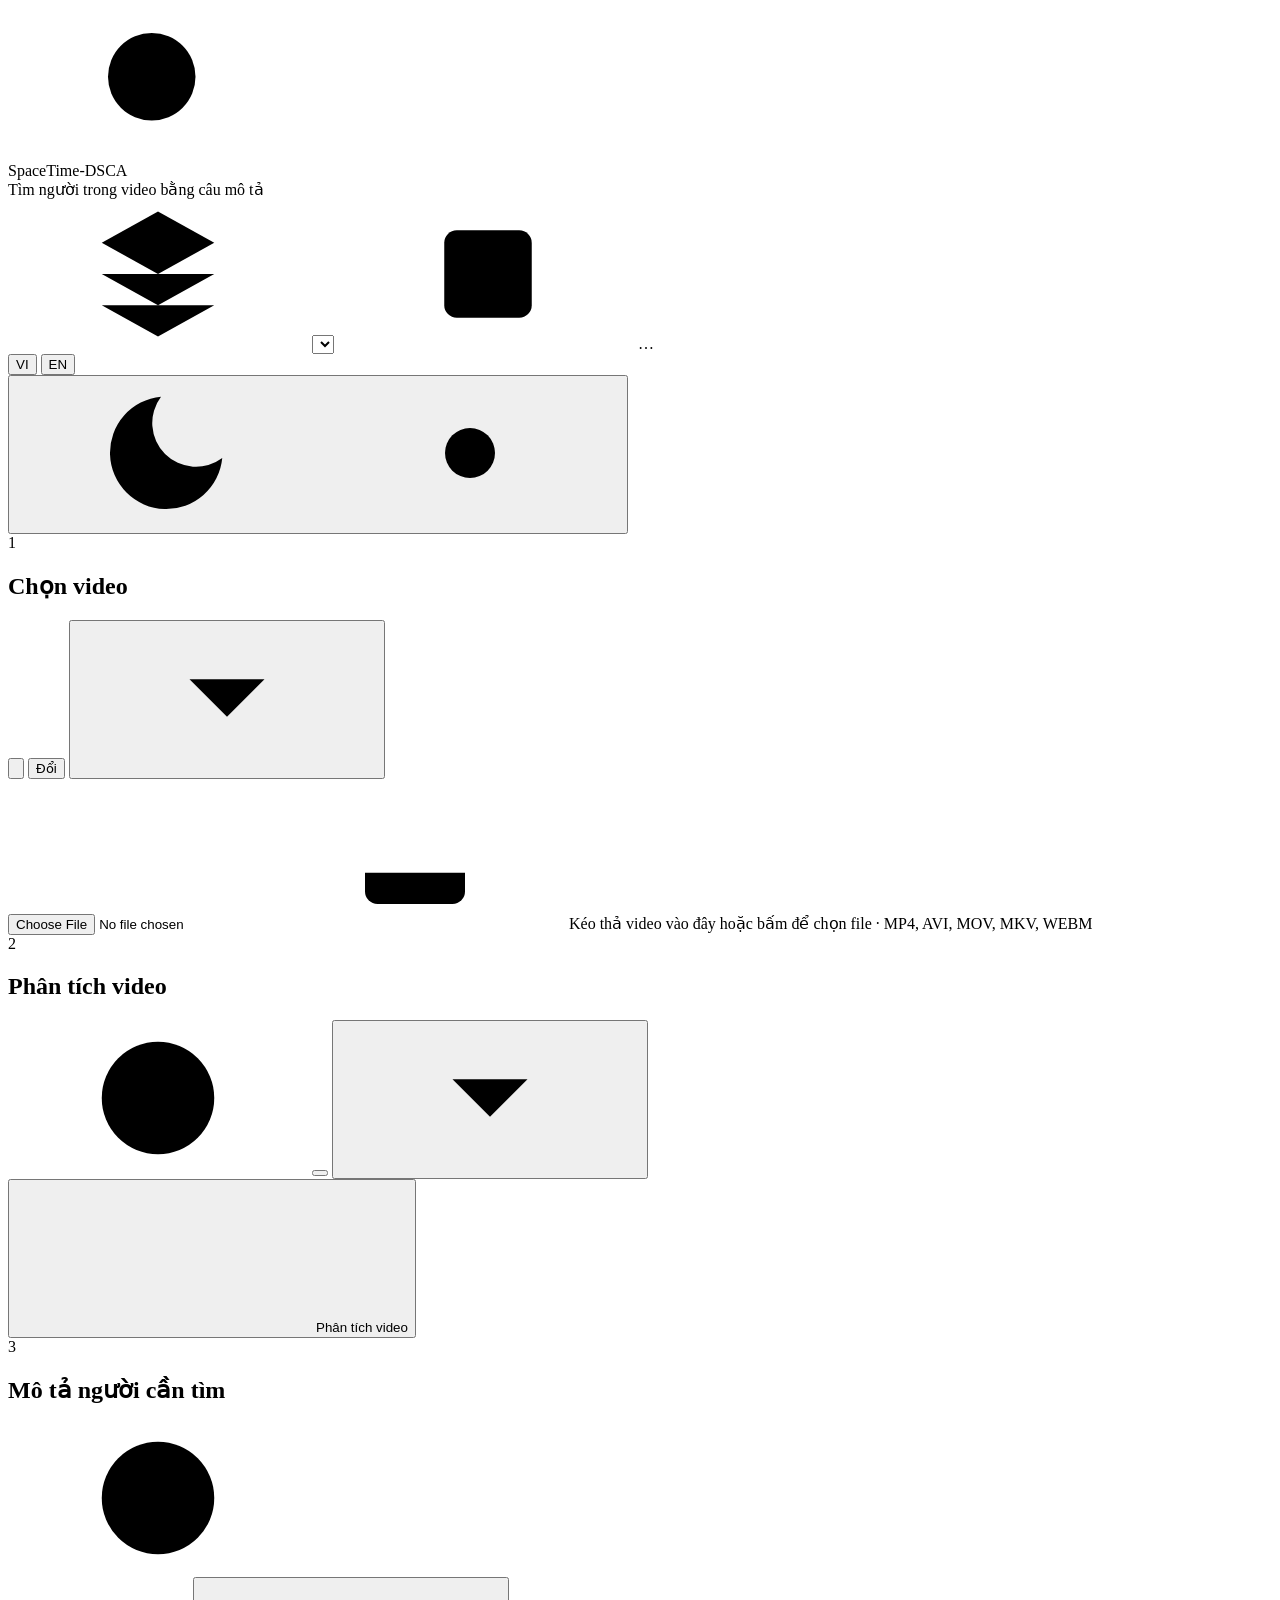
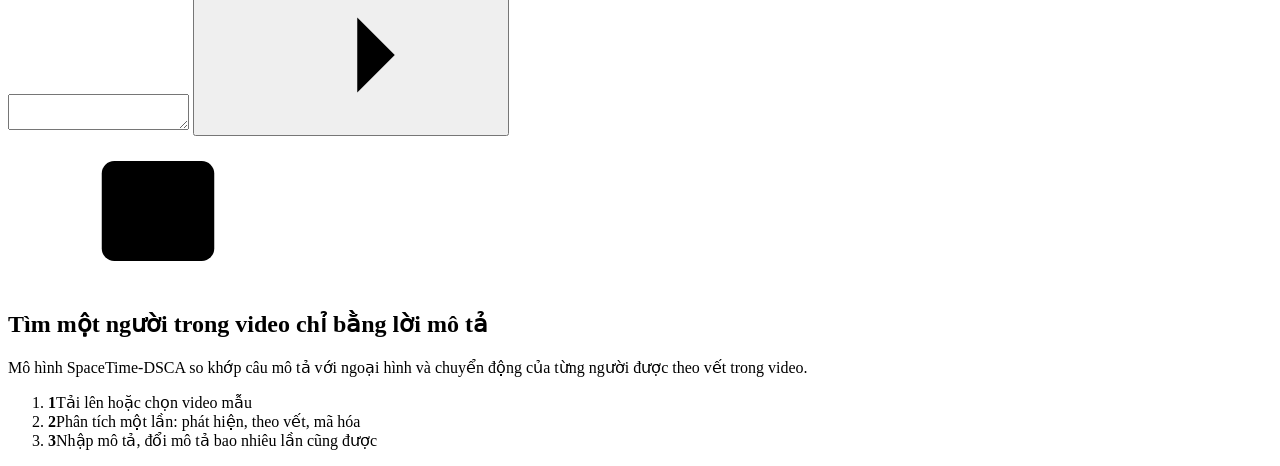
==== webapp/static/index.html @ d1f88dac "update" ====
<!doctype html>
<html lang="vi">
<head>
  <meta charset="utf-8">
  <meta name="viewport" content="width=device-width, initial-scale=1">
  <title>Person Search</title>
  <meta name="description" content="SpaceTime-DSCA: tìm người trong video bằng câu mô tả">
  <link rel="icon" href="data:image/svg+xml,%3Csvg xmlns='http://www.w3.org/2000/svg' viewBox='0 0 32 32'%3E%3Crect width='32' height='32' rx='8' fill='%234f46e5'/%3E%3Ccircle cx='14' cy='14' r='6' fill='none' stroke='white' stroke-width='3'/%3E%3Cpath d='M19 19l6 6' stroke='white' stroke-width='3' stroke-linecap='round'/%3E%3C/svg%3E">
  <link rel="stylesheet" href="/static/css/app.css">
  <script>
    // Apply theme before first paint to avoid a flash
    try {
      const t = localStorage.getItem("ps.theme");
      if (t) document.documentElement.dataset.theme = t;
    } catch (e) {}
  </script>
</head>
<body>
  <svg width="0" height="0" style="position:absolute" aria-hidden="true">
    <symbol id="i-search" viewBox="0 0 24 24"><circle cx="11" cy="11" r="7"/><path d="m20 20-3.5-3.5"/></symbol>
    <symbol id="i-upload" viewBox="0 0 24 24"><path d="M12 15V4m0 0-4 4m4-4 4 4"/><path d="M4 15v3a2 2 0 0 0 2 2h12a2 2 0 0 0 2-2v-3"/></symbol>
    <symbol id="i-play" viewBox="0 0 24 24"><path d="M7 5v14l11-7z" fill="currentColor"/></symbol>
    <symbol id="i-pause" viewBox="0 0 24 24"><path d="M8 5v14M16 5v14"/></symbol>
    <symbol id="i-prev" viewBox="0 0 24 24"><path d="m15 18-6-6 6-6"/></symbol>
    <symbol id="i-next" viewBox="0 0 24 24"><path d="m9 18 6-6-6-6"/></symbol>
    <symbol id="i-sun" viewBox="0 0 24 24"><circle cx="12" cy="12" r="4"/><path d="M12 2v2m0 16v2M4.9 4.9l1.4 1.4m11.4 11.4 1.4 1.4M2 12h2m16 0h2M4.9 19.1l1.4-1.4M17.7 6.3l1.4-1.4"/></symbol>
    <symbol id="i-moon" viewBox="0 0 24 24"><path d="M21 12.8A9 9 0 1 1 11.2 3a7 7 0 0 0 9.8 9.8z"/></symbol>
    <symbol id="i-cpu" viewBox="0 0 24 24"><rect x="5" y="5" width="14" height="14" rx="2"/><rect x="9" y="9" width="6" height="6"/><path d="M9 2v3m6-3v3M9 19v3m6-3v3M2 9h3m-3 6h3m14-6h3m-3 6h3"/></symbol>
    <symbol id="i-model" viewBox="0 0 24 24"><path d="M12 2 3 7l9 5 9-5-9-5z"/><path d="m3 12 9 5 9-5M3 17l9 5 9-5"/></symbol>
    <symbol id="i-download" viewBox="0 0 24 24"><path d="M12 4v11m0 0-4-4m4 4 4-4"/><path d="M4 17v1a2 2 0 0 0 2 2h12a2 2 0 0 0 2-2v-1"/></symbol>
    <symbol id="i-file" viewBox="0 0 24 24"><path d="M14 3H7a2 2 0 0 0-2 2v14a2 2 0 0 0 2 2h10a2 2 0 0 0 2-2V8z"/><path d="M14 3v5h5M9 13h6M9 17h4"/></symbol>
    <symbol id="i-eye" viewBox="0 0 24 24"><path d="M2 12s3.5-7 10-7 10 7 10 7-3.5 7-10 7S2 12 2 12z"/><circle cx="12" cy="12" r="3"/></symbol>
    <symbol id="i-eye-off" viewBox="0 0 24 24"><path d="M3 3l18 18M10.6 5.1A10 10 0 0 1 12 5c6.5 0 10 7 10 7a17 17 0 0 1-3.2 4M6.6 6.6C3.9 8.4 2 12 2 12s3.5 7 10 7c1.6 0 3-.4 4.3-1M9.9 9.9a3 3 0 0 0 4.2 4.2"/></symbol>
    <symbol id="i-x" viewBox="0 0 24 24"><path d="M18 6 6 18M6 6l12 12"/></symbol>
    <symbol id="i-check" viewBox="0 0 24 24"><path d="m5 12 5 5 9-10"/></symbol>
    <symbol id="i-sliders" viewBox="0 0 24 24"><path d="M4 6h10m4 0h2M4 12h4m4 0h8M4 18h12m4 0h0"/><circle cx="16" cy="6" r="2"/><circle cx="10" cy="12" r="2"/><circle cx="18" cy="18" r="2"/></symbol>
    <symbol id="i-film" viewBox="0 0 24 24"><rect x="3" y="4" width="18" height="16" rx="2"/><path d="M7 4v16M17 4v16M3 9h4m10 0h4M3 15h4m10 0h4"/></symbol>
    <symbol id="i-spark" viewBox="0 0 24 24"><path d="M12 3v4m0 10v4M3 12h4m10 0h4M6 6l2.5 2.5m7 7L18 18M6 18l2.5-2.5m7-7L18 6"/></symbol>
    <symbol id="i-user" viewBox="0 0 24 24"><circle cx="12" cy="8" r="4"/><path d="M4 21a8 8 0 0 1 16 0"/></symbol>
    <symbol id="i-info" viewBox="0 0 24 24"><circle cx="12" cy="12" r="9"/><path d="M12 11v6m0-9.5v.5"/></symbol>
    <symbol id="i-reset" viewBox="0 0 24 24"><path d="M3 12a9 9 0 1 0 3-6.7L3 8"/><path d="M3 3v5h5"/></symbol>
    <symbol id="i-chevron" viewBox="0 0 24 24"><path d="m6 9 6 6 6-6"/></symbol>
    <symbol id="i-arrow" viewBox="0 0 24 24"><path d="M5 12h14m-6-6 6 6-6 6"/></symbol>
  </svg>

  <header class="topbar">
    <div class="brand">
      <div class="brand-mark"><svg><use href="#i-search"/></svg></div>
      <div>
        <div class="brand-title">SpaceTime-DSCA</div>
        <div class="brand-sub" data-i18n="brand_sub">Tìm người trong video bằng câu mô tả</div>
      </div>
    </div>
    <div class="topbar-right">
      <label class="chip chip-select" data-i18n-title="ckpt_title" title="">
        <svg><use href="#i-model"/></svg>
        <select id="ckpt-select" aria-label="Checkpoint"></select>
        <span id="ckpt-metrics" class="chip-muted"></span>
      </label>
      <span class="chip hide-sm" id="sys-chip"><svg><use href="#i-cpu"/></svg><span id="sys-text">…</span></span>
      <div class="seg seg-sm" role="group" aria-label="Language">
        <button type="button" data-lang="vi">VI</button>
        <button type="button" data-lang="en">EN</button>
      </div>
      <button type="button" class="icon-btn" id="theme-btn" data-i18n-title="theme_toggle" title="">
        <svg class="if-light"><use href="#i-moon"/></svg>
        <svg class="if-dark"><use href="#i-sun"/></svg>
      </button>
    </div>
  </header>

  <main class="layout">
    <!-- ============ SIDEBAR: 3 steps ============ -->
    <aside class="sidebar">
      <!-- Step 1: video -->
      <section class="card step" id="step-video" data-state="active" data-collapsed="false">
        <header class="step-head">
          <span class="step-num">1</span>
          <h2 data-i18n="s1_title">Chọn video</h2>
          <button type="button" class="step-summary" id="video-summary" data-expand="step-video">
            <img id="vs-thumb" alt="">
            <span class="sum-text"><span class="sum-main" id="vs-name"></span><span class="sum-sub" id="vs-sub"></span></span>
          </button>
          <button type="button" class="btn btn-ghost btn-xs" id="vs-change" data-expand="step-video" data-i18n="change">Đổi</button>
          <button type="button" class="step-toggle" data-toggle="step-video" aria-expanded="true" data-i18n-title="collapse" title=""><svg><use href="#i-chevron"/></svg></button>
        </header>

        <div class="step-body">
          <label class="dropzone" id="dropzone">
            <input type="file" id="file-input" accept="video/*,.mkv,.avi">
            <svg class="dz-icon"><use href="#i-upload"/></svg>
            <span class="dz-title" data-i18n="dz_title">Kéo thả video vào đây</span>
            <span class="dz-sub" data-i18n="dz_sub">hoặc bấm để chọn file · MP4, AVI, MOV, MKV, WEBM</span>
            <span class="dz-progress" hidden><span class="bar"><i></i></span><span class="dz-pct"></span></span>
          </label>

          <div class="samples-wrap" id="samples-wrap" hidden>
            <span class="label" data-i18n="samples">Video mẫu</span>
            <div class="samples" id="samples"></div>
          </div>
        </div>
      </section>

      <!-- Step 2: analyse -->
      <section class="card step" id="step-analyze" data-state="locked" data-collapsed="false">
        <header class="step-head">
          <span class="step-num">2</span>
          <h2 data-i18n="s2_title">Phân tích video</h2>
          <span class="info" data-i18n-title="s2_hint" title=""><svg><use href="#i-info"/></svg></span>
          <button type="button" class="step-summary" id="analyze-summary" data-expand="step-analyze">
            <span class="sum-text"><span class="sum-main" id="as-main"></span><span class="sum-sub" id="as-sub"></span></span>
          </button>
          <button type="button" class="step-toggle" data-toggle="step-analyze" aria-expanded="true" data-i18n-title="collapse" title=""><svg><use href="#i-chevron"/></svg></button>
        </header>

        <div class="step-body">
          <p class="note" id="frames-note" hidden></p>

          <button type="button" class="btn btn-primary btn-block btn-md" id="analyze-btn">
            <svg><use href="#i-spark"/></svg><span data-i18n="analyze">Phân tích video</span>
          </button>
        </div>

        <div class="progress-box" id="analyze-progress" hidden>
          <ol class="stages" id="stages">
            <li data-stage="prepare"><i></i><span data-i18n="st_prepare">Chuẩn bị video</span></li>
            <li data-stage="detect"><i></i><span data-i18n="st_detect">Phát hiện &amp; theo vết</span></li>
            <li data-stage="crops"><i></i><span data-i18n="st_crops">Trích xuất ảnh người</span></li>
            <li data-stage="encode"><i></i><span data-i18n="st_encode">Mã hóa SpaceTimeViT</span></li>
            <li data-stage="stitch"><i></i><span data-i18n="st_stitch">Nối lại người bị mất dấu (re-ID)</span></li>
          </ol>
          <div class="bar bar-lg"><i id="analyze-bar"></i></div>
          <div class="progress-meta">
            <span id="analyze-pct">0%</span>
            <span id="analyze-eta"></span>
            <button type="button" class="link-btn" id="analyze-cancel" data-i18n="cancel">Hủy</button>
          </div>
        </div>
      </section>

      <!-- Step 3: describe -->
      <section class="card step" id="step-search" data-state="locked">
        <header class="step-head">
          <span class="step-num">3</span>
          <h2 data-i18n="s3_title">Mô tả người cần tìm</h2>
          <span class="info" data-i18n-title="en_note" title=""><svg><use href="#i-info"/></svg></span>
        </header>
        <form id="search-form" class="search-form" autocomplete="off">
          <div class="prompt-box">
            <textarea id="prompt" rows="2" maxlength="500" data-i18n-placeholder="prompt_ph" placeholder=""></textarea>
            <button type="submit" class="search-fab" id="search-btn" data-i18n-title="search_title" title="">
              <svg><use href="#i-arrow"/></svg>
            </button>
          </div>
        </form>

        <div class="dsca" id="dsca" hidden>
          <div class="dsca-head">
            <span class="label" data-i18n="dsca_title">Phân tích truy vấn DSCA</span>
            <span class="info" data-i18n-title="dsca_info" title=""><svg><use href="#i-info"/></svg></span>
          </div>
          <div class="dsca-row app"><span class="dsca-tag">Q<sub>app</sub></span><span class="dsca-text" id="q-app"></span></div>
          <div class="dsca-row mot"><span class="dsca-tag">Q<sub>mot</sub></span><span class="dsca-text" id="q-mot"></span></div>
          <div class="dsca-row attrs" id="attr-row" hidden><span class="dsca-tag" data-i18n-title="attr_info" title="">Attr</span><span class="dsca-text attr-chips" id="q-attrs"></span></div>
        </div>
      </section>
    </aside>

    <!-- ============ STAGE ============ -->
    <section class="stage">
      <div class="empty card" id="empty-state">
        <div class="empty-art">
          <svg><use href="#i-film"/></svg>
        </div>
        <h1 data-i18n="empty_title">Tìm một người trong video chỉ bằng lời mô tả</h1>
        <p data-i18n="empty_sub">Mô hình SpaceTime-DSCA so khớp câu mô tả với ngoại hình và chuyển động của từng người được theo vết trong video.</p>
        <ol class="how">
          <li><b>1</b><span data-i18n="how_1">Tải lên hoặc chọn video mẫu</span></li>
          <li><b>2</b><span data-i18n="how_2">Phân tích một lần: phát hiện, theo vết, mã hóa</span></li>
          <li><b>3</b><span data-i18n="how_3">Nhập mô tả, đổi mô tả bao nhiêu lần cũng được</span></li>
        </ol>
      </div>

      <div class="card player-card" id="player-card" hidden>
        <div class="player" id="player">
          <video id="video" playsinline muted preload="auto"></video>
          <canvas id="overlay"></canvas>
          <div class="player-busy" id="player-busy" hidden>
            <div class="spinner"></div>
            <span id="player-busy-text"></span>
            <div class="bar"><i id="player-busy-bar"></i></div>
          </div>
          <div class="out-of-range" id="out-of-range" hidden data-i18n="out_of_range">Ngoài vùng đã phân tích</div>
          <div class="tooltip" id="tooltip" hidden></div>
        </div>
        <div class="controls">
          <button type="button" class="icon-btn" id="play-btn" data-i18n-title="play" title="">
            <svg class="i-play"><use href="#i-play"/></svg><svg class="i-pause"><use href="#i-pause"/></svg>
          </button>
          <button type="button" class="icon-btn" id="prev-frame" data-i18n-title="prev_frame" title=""><svg><use href="#i-prev"/></svg></button>
          <button type="button" class="icon-btn" id="next-frame" data-i18n-title="next_frame" title=""><svg><use href="#i-next"/></svg></button>
          <span class="time mono" id="time-text">00:00.0 / 00:00.0</span>
          <span class="frame mono" id="frame-text"></span>
          <span class="spacer"></span>
          <select id="speed" class="select-sm" aria-label="Speed">
            <option value="0.25">0.25×</option>
            <option value="0.5">0.5×</option>
            <option value="1" selected>1×</option>
            <option value="2">2×</option>
          </select>
        </div>

        <div class="timeline" id="timeline">
          <div class="tl-head">
            <span class="label" data-i18n="timeline">Dòng thời gian xuất hiện</span>
            <span class="tl-legend"><i class="hatch"></i><span data-i18n="not_analyzed">chưa phân tích</span></span>
          </div>
          <div class="tl-body" id="tl-body">
            <div class="tl-ruler" id="tl-ruler"></div>
            <div class="tl-lanes" id="tl-lanes"></div>
            <div class="tl-playhead" id="tl-playhead"></div>
          </div>
        </div>
      </div>

      <div class="card results" id="results" hidden>
        <div class="summary" id="summary"></div>
        <div class="results-head">
          <h2><span data-i18n="candidates">Ứng viên</span> <span class="count" id="cand-count"></span></h2>
          <div class="actions">
            <button type="button" class="btn btn-ghost" id="render-btn">
              <svg><use href="#i-download"/></svg><span data-i18n="dl_mp4">Tải MP4 đã đánh dấu</span>
              <span class="btn-progress" hidden><i></i></span>
            </button>
            <button type="button" class="btn btn-ghost" id="report-btn">
              <svg><use href="#i-file"/></svg><span data-i18n="dl_report">Xuất báo cáo</span>
            </button>
          </div>
        </div>
        <div class="rank-toolbar" id="rank-toolbar">
          <div class="wpop-anchor">
            <button type="button" class="btn btn-ghost btn-sm" id="weights-btn" aria-expanded="false" aria-controls="weights-pop">
              <svg><use href="#i-sliders"/></svg>
              <span data-i18n="weights">Trọng số</span>
              <span class="wbar" aria-hidden="true"><i data-wb="joint"></i><i data-wb="app"></i><i data-wb="mot"></i></span>
              <span class="mono wtext" id="wtext"></span>
              <svg class="chev"><use href="#i-chevron"/></svg>
            </button>
            <div class="weights-pop" id="weights-pop" role="dialog" hidden>
              <div class="pop-head">
                <b data-i18n="tune_title">Tinh chỉnh xếp hạng</b>
                <span class="tune-live" data-i18n="live">trực tiếp</span>
                <span class="info" data-i18n-title="tune_hint" title=""><svg><use href="#i-info"/></svg></span>
                <button type="button" class="pop-close" id="weights-close" aria-label="close"><svg><use href="#i-x"/></svg></button>
              </div>
              <div class="weights">
                <label class="weight" style="--w: var(--c-joint)">
                  <span><b>joint</b> <small data-i18n="w_joint">T_full ↔ V_video</small></span>
                  <input type="range" min="0" max="1" step="0.05" data-w="joint">
                  <output data-wv="joint"></output>
                </label>
                <label class="weight" style="--w: var(--c-app)">
                  <span><b>app</b> <small data-i18n="w_app">ngoại hình</small></span>
                  <input type="range" min="0" max="1" step="0.05" data-w="app">
                  <output data-wv="app"></output>
                </label>
                <label class="weight" style="--w: var(--c-mot)">
                  <span><b>mot</b> <small data-i18n="w_mot">chuyển động</small></span>
                  <input type="range" min="0" max="1" step="0.05" data-w="mot">
                  <output data-wv="mot"></output>
                </label>
              </div>
              <button type="button" class="btn btn-ghost btn-sm" id="weights-reset">
                <svg><use href="#i-reset"/></svg><span data-i18n="reset_w">Mặc định</span>
              </button>
            </div>
          </div>
          <div class="tb-group">
            <span class="label">Top-K</span>
            <div class="seg seg-sm" id="topk-seg">
              <button type="button" data-k="1">1</button>
              <button type="button" data-k="3">3</button>
              <button type="button" data-k="5">5</button>
              <button type="button" data-k="10">10</button>
            </div>
          </div>
          <label class="switch">
            <input type="checkbox" id="show-all">
            <span class="track"></span>
            <span data-i18n="show_all">Hiện cả người ngoài top-K</span>
          </label>
          <label class="switch" data-i18n-title="attr_filter_info" title="">
            <input type="checkbox" id="attr-filter">
            <span class="track"></span>
            <span data-i18n="attr_filter">Chỉ người khớp thuộc tính</span>
          </label>
        </div>
        <div class="cands" id="cands"></div>
        <p class="note" data-i18n="score_note">Điểm = độ tương đồng cosine văn bản–video. Xác suất khớp = softmax(điểm / 0.07) trên các người trong video này.</p>
      </div>

      <div class="card no-person" id="no-person" hidden>
        <svg><use href="#i-user"/></svg>
        <h2 data-i18n="no_person">Không phát hiện người nào</h2>
        <p data-i18n="no_person_sub">Thử giảm ngưỡng phát hiện, tăng số frame hoặc chọn video khác.</p>
      </div>
    </section>
  </main>

  <div class="toasts" id="toasts" aria-live="polite"></div>

  <script type="module" src="/static/js/app.js"></script>
</body>
</html>
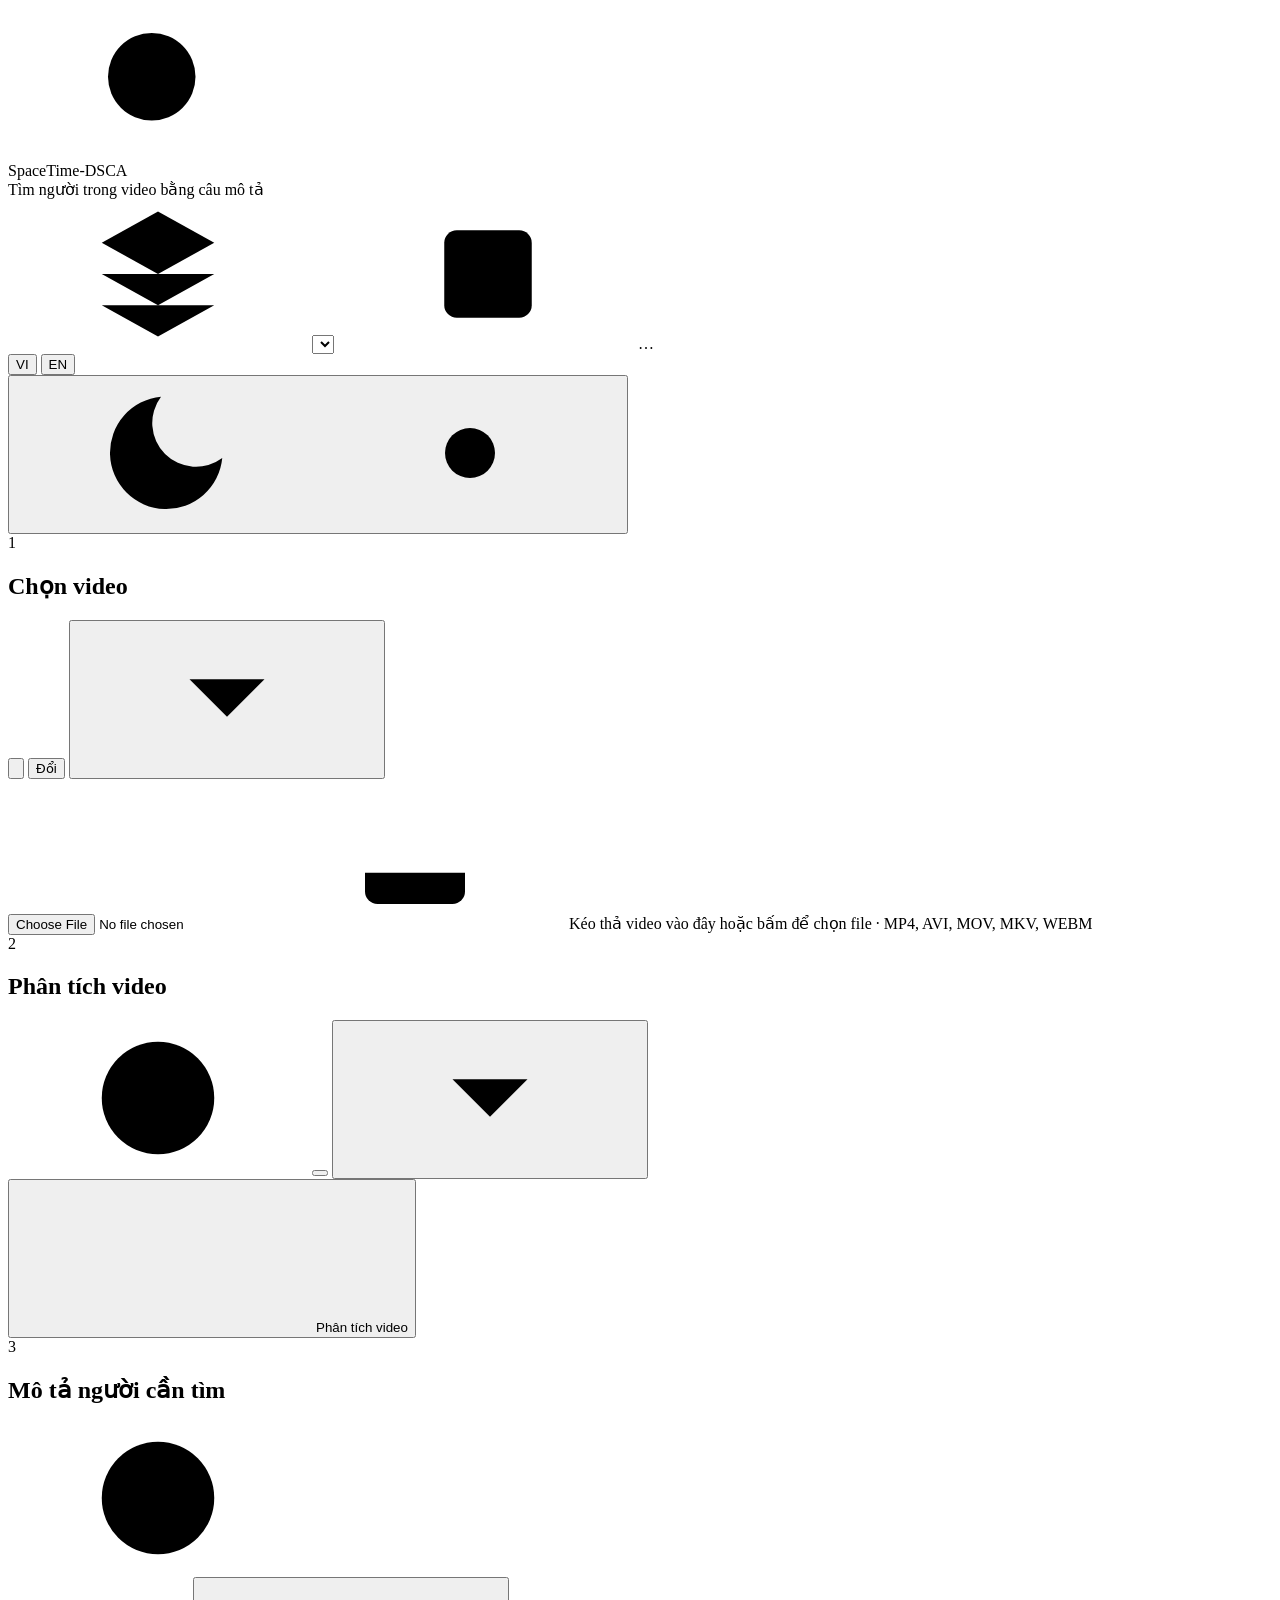
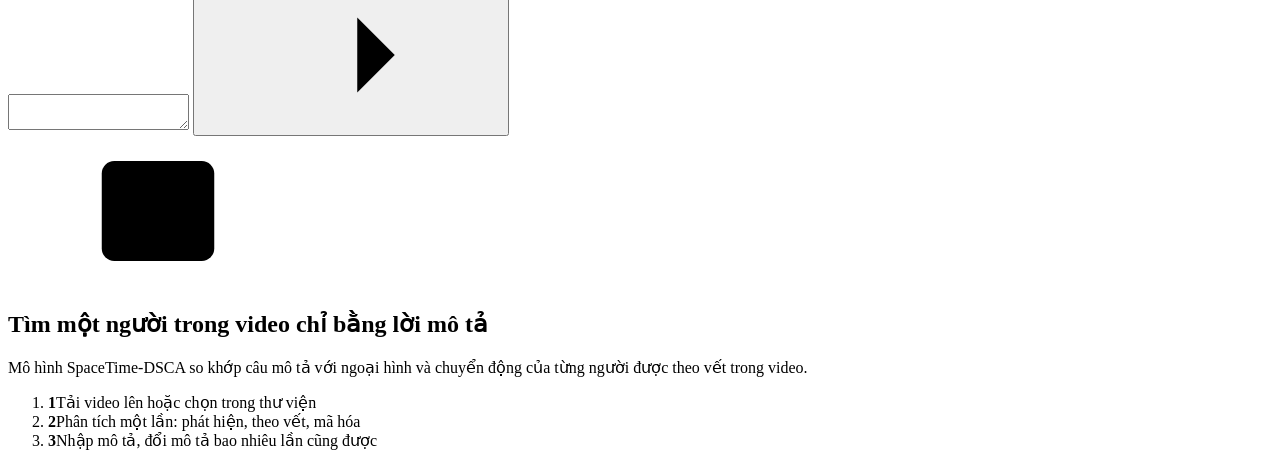
==== commit 17d5642b: "Add Supabase gallery, /admin monitoring page and a one-screen layout Gallery (webapp/store.py, webap" ====
--- a/webapp/static/index.html
+++ b/webapp/static/index.html
@@ -94,10 +94,25 @@
             <span class="dz-progress" hidden><span class="bar"><i></i></span><span class="dz-pct"></span></span>
           </label>
 
-          <div class="samples-wrap" id="samples-wrap" hidden>
-            <span class="label" data-i18n="samples">Video mẫu</span>
-            <div class="samples" id="samples"></div>
-          </div>
+          <label class="switch" id="save-gallery-row" data-i18n-title="save_gallery_info" title="" hidden>
+            <input type="checkbox" id="save-gallery" checked>
+            <span class="track"></span>
+            <span data-i18n="save_gallery">Lưu vào thư viện chung</span>
+          </label>
+
+          <div class="gbox" id="gallery-wrap" data-open="true" hidden>
+            <button type="button" class="gbox-head" id="gallery-toggle" aria-expanded="true" aria-controls="gallery-body">
+              <svg class="gbox-icon"><use href="#i-film"/></svg>
+              <span data-i18n="gallery">Thư viện video</span>
+              <span class="gbox-count" id="gallery-count"></span>
+              <svg class="gbox-chev"><use href="#i-chevron"/></svg>
+            </button>
+            <div class="gbox-body" id="gallery-body">
+              <input type="search" class="gbox-filter" id="gallery-filter" data-i18n-placeholder="gallery_filter" placeholder="" hidden>
+              <div class="gbox-list" id="gallery"></div>
+            </div>
+          </div>
+
         </div>
       </section>
 
@@ -119,6 +134,10 @@
           <button type="button" class="btn btn-primary btn-block btn-md" id="analyze-btn">
             <svg><use href="#i-spark"/></svg><span data-i18n="analyze">Phân tích video</span>
           </button>
+          <p class="note" id="gallery-note" hidden></p>
+          <button type="button" class="btn btn-ghost btn-block btn-md" id="reanalyse-btn" data-i18n-title="reanalyse_info" title="" hidden>
+            <svg><use href="#i-spark"/></svg><span data-i18n="reanalyse">Phân tích lại</span>
+          </button>
         </div>
 
         <div class="progress-box" id="analyze-progress" hidden>
@@ -126,8 +145,8 @@
             <li data-stage="prepare"><i></i><span data-i18n="st_prepare">Chuẩn bị video</span></li>
             <li data-stage="detect"><i></i><span data-i18n="st_detect">Phát hiện &amp; theo vết</span></li>
             <li data-stage="crops"><i></i><span data-i18n="st_crops">Trích xuất ảnh người</span></li>
+            <li data-stage="stitch"><i></i><span data-i18n="st_stitch">Nối lại người bị mất dấu (re-ID)</span></li>
             <li data-stage="encode"><i></i><span data-i18n="st_encode">Mã hóa SpaceTimeViT</span></li>
-            <li data-stage="stitch"><i></i><span data-i18n="st_stitch">Nối lại người bị mất dấu (re-ID)</span></li>
           </ol>
           <div class="bar bar-lg"><i id="analyze-bar"></i></div>
           <div class="progress-meta">
@@ -159,6 +178,7 @@
             <span class="label" data-i18n="dsca_title">Phân tích truy vấn DSCA</span>
             <span class="info" data-i18n-title="dsca_info" title=""><svg><use href="#i-info"/></svg></span>
           </div>
+          <div class="dsca-row en" id="en-row" hidden><span class="dsca-tag" data-i18n-title="en_info" title="">EN</span><span class="dsca-text" id="q-en"></span></div>
           <div class="dsca-row app"><span class="dsca-tag">Q<sub>app</sub></span><span class="dsca-text" id="q-app"></span></div>
           <div class="dsca-row mot"><span class="dsca-tag">Q<sub>mot</sub></span><span class="dsca-text" id="q-mot"></span></div>
           <div class="dsca-row attrs" id="attr-row" hidden><span class="dsca-tag" data-i18n-title="attr_info" title="">Attr</span><span class="dsca-text attr-chips" id="q-attrs"></span></div>
@@ -175,7 +195,7 @@
         <h1 data-i18n="empty_title">Tìm một người trong video chỉ bằng lời mô tả</h1>
         <p data-i18n="empty_sub">Mô hình SpaceTime-DSCA so khớp câu mô tả với ngoại hình và chuyển động của từng người được theo vết trong video.</p>
         <ol class="how">
-          <li><b>1</b><span data-i18n="how_1">Tải lên hoặc chọn video mẫu</span></li>
+          <li><b>1</b><span data-i18n="how_1">Tải video lên hoặc chọn trong thư viện</span></li>
           <li><b>2</b><span data-i18n="how_2">Phân tích một lần: phát hiện, theo vết, mã hóa</span></li>
           <li><b>3</b><span data-i18n="how_3">Nhập mô tả, đổi mô tả bao nhiêu lần cũng được</span></li>
         </ol>
@@ -223,19 +243,14 @@
         </div>
       </div>
 
+    </section>
+
+    <!-- ============ PANEL: ranking (third column on wide screens) ============ -->
+    <aside class="panel" id="panel">
       <div class="card results" id="results" hidden>
         <div class="summary" id="summary"></div>
         <div class="results-head">
           <h2><span data-i18n="candidates">Ứng viên</span> <span class="count" id="cand-count"></span></h2>
-          <div class="actions">
-            <button type="button" class="btn btn-ghost" id="render-btn">
-              <svg><use href="#i-download"/></svg><span data-i18n="dl_mp4">Tải MP4 đã đánh dấu</span>
-              <span class="btn-progress" hidden><i></i></span>
-            </button>
-            <button type="button" class="btn btn-ghost" id="report-btn">
-              <svg><use href="#i-file"/></svg><span data-i18n="dl_report">Xuất báo cáo</span>
-            </button>
-          </div>
         </div>
         <div class="rank-toolbar" id="rank-toolbar">
           <div class="wpop-anchor">
@@ -296,7 +311,7 @@
           </label>
         </div>
         <div class="cands" id="cands"></div>
-        <p class="note" data-i18n="score_note">Điểm = độ tương đồng cosine văn bản–video. Xác suất khớp = softmax(điểm / 0.07) trên các người trong video này.</p>
+        <p class="note score-note" data-i18n="score_note">Điểm = độ tương đồng cosine văn bản–video. Xác suất khớp = softmax(điểm / 0.07) trên các người trong video này.</p>
       </div>
 
       <div class="card no-person" id="no-person" hidden>
@@ -304,7 +319,7 @@
         <h2 data-i18n="no_person">Không phát hiện người nào</h2>
         <p data-i18n="no_person_sub">Thử giảm ngưỡng phát hiện, tăng số frame hoặc chọn video khác.</p>
       </div>
-    </section>
+    </aside>
   </main>
 
   <div class="toasts" id="toasts" aria-live="polite"></div>
